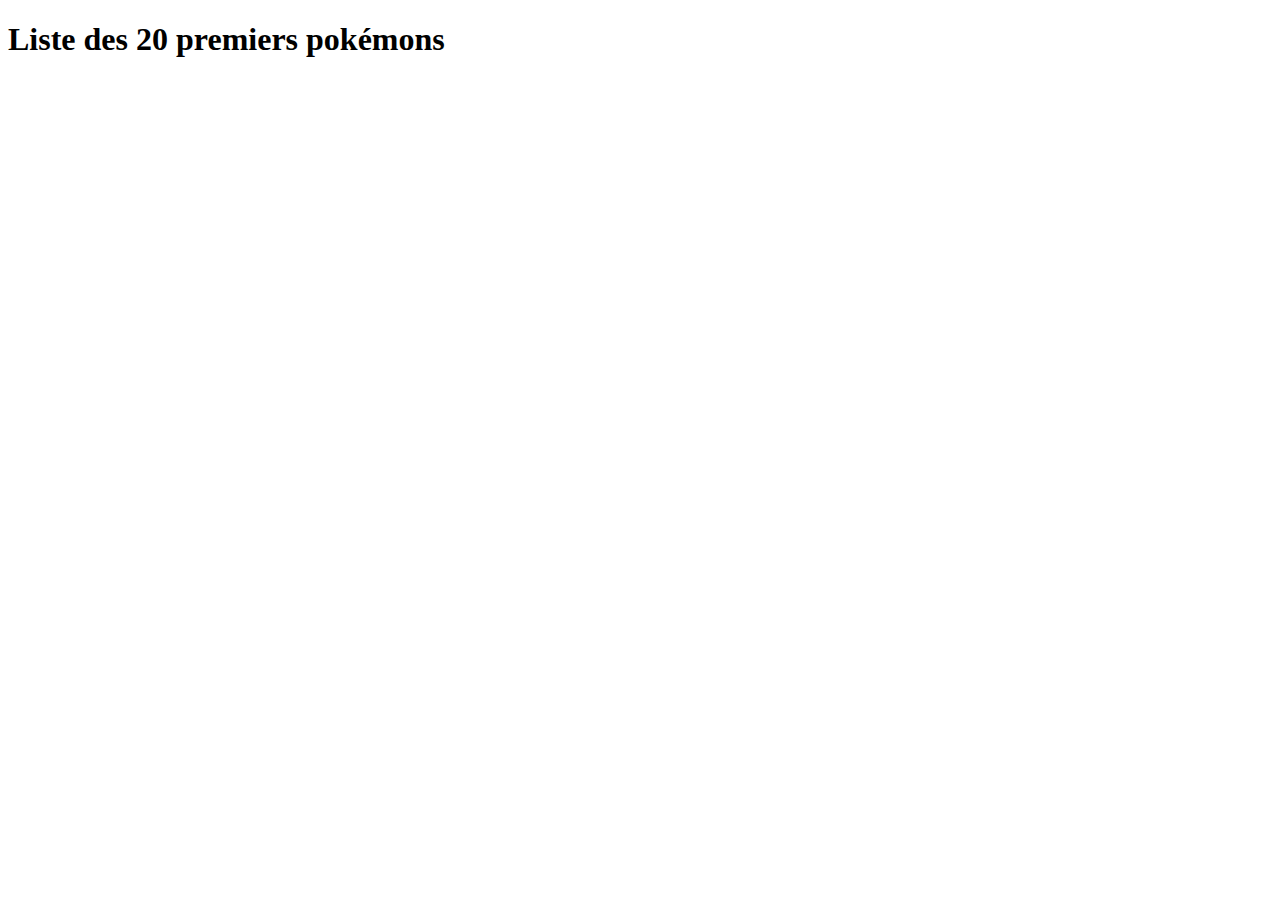
==== sous-dossier/API Fetch/index.html @ 808b2932 "pkmn4" ====
<!DOCTYPE html>
<html lang="en">
<head>
    <meta charset="UTF-8">
    <meta name="viewport" content="width=device-width, initial-scale=1.0">
    <title>Document</title>
    <link rel="stylesheet" href="style.css">
</head>
<body>
    <h1>Liste des 20 premiers pokémons</h1>
    <ul class="pokeList"></ul>

    <script src="script.js"></script>
</body>
</html>
---- sous-dossier/API Fetch/style.css ----
.pokeList div {
    display: flex;
}
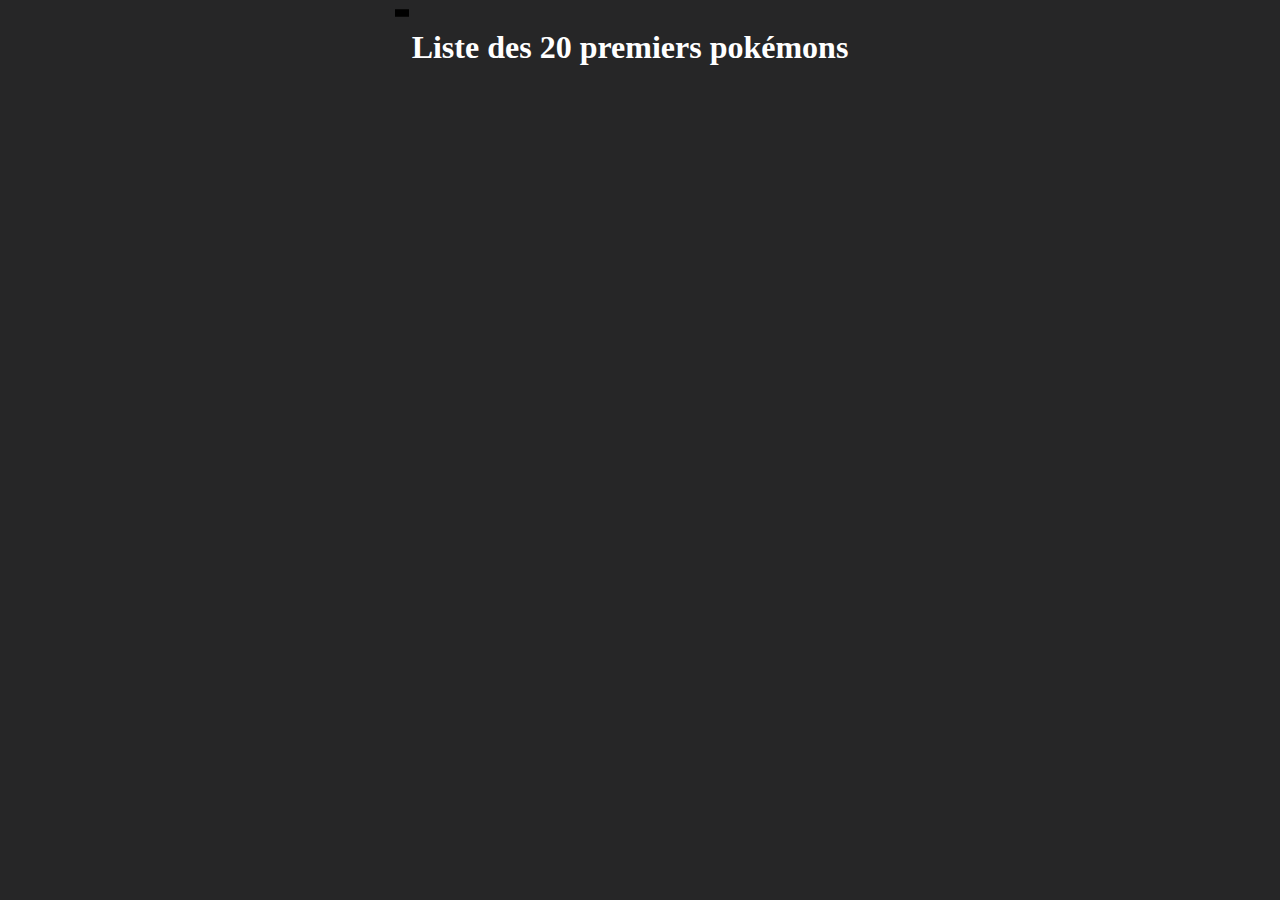
==== commit 13d2a7a2: "pkmn4" ====
--- a/sous-dossier/API Fetch/index.html
+++ b/sous-dossier/API Fetch/index.html
@@ -7,6 +7,12 @@
     <link rel="stylesheet" href="style.css">
 </head>
 <body>
+
+    <div class="container-main">
+        <div class="container-left"></div>
+        <div class="container-right"></div>
+    </div>
+
     <h1>Liste des 20 premiers pokémons</h1>
     <ul class="pokeList"></ul>
 
--- a/sous-dossier/API Fetch/style.css
+++ b/sous-dossier/API Fetch/style.css
@@ -1,3 +1,22 @@
+body {
+    display: flex;
+    background-color: rgb(38, 38, 39);
+    justify-content: center;
+    color: white;
+}
+
+.container-main {
+    display: flex;
+    flex-direction: column;
+    align-items: center;
+    height: fit-content;
+    width: fit-content;
+    scale: 0.7;
+    border: solid black 10px;
+    border-top: 0;
+}
+
+
 .pokeList div {
     display: flex;
 }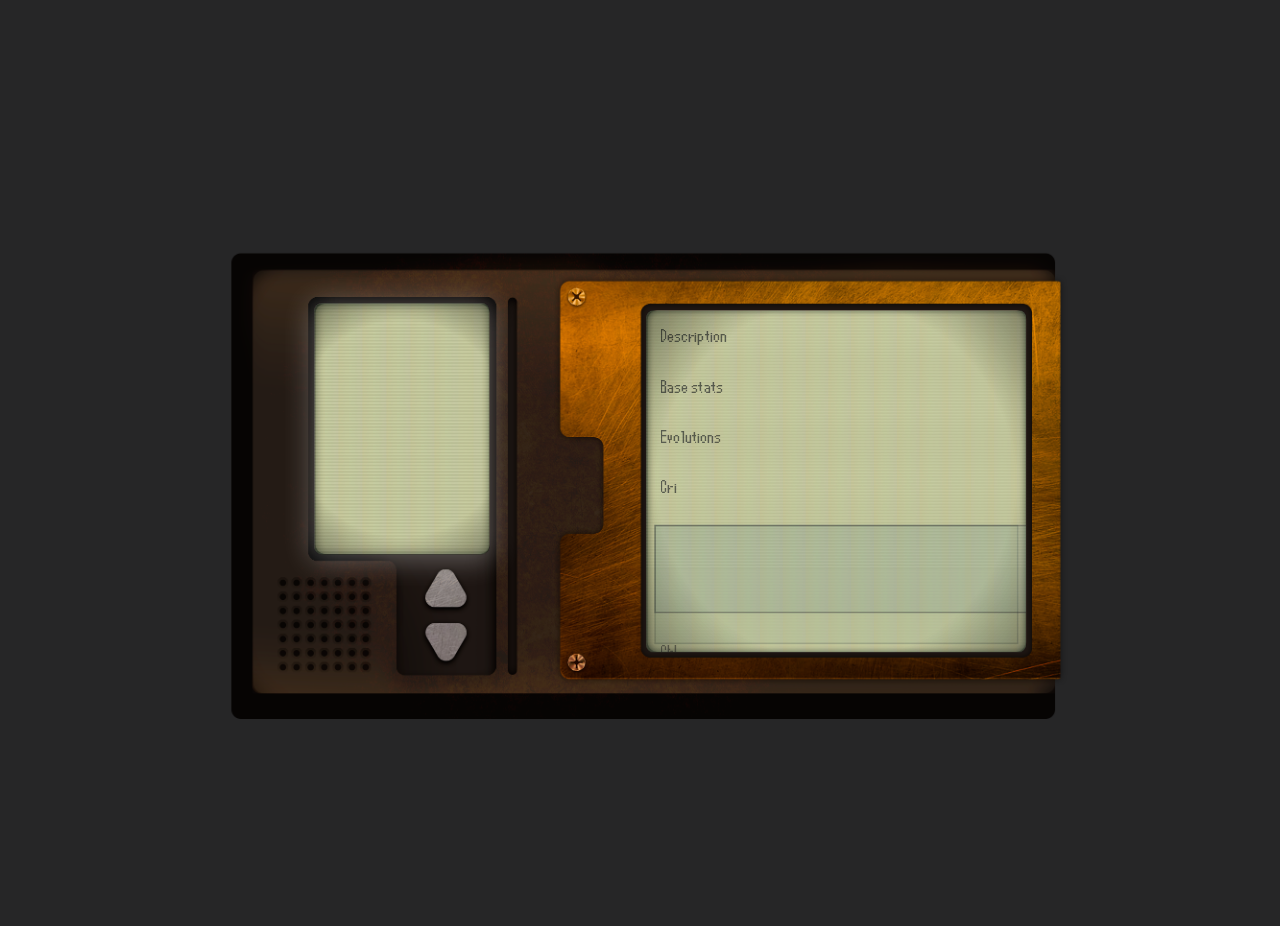
==== commit a3b8a2e4: "pkmn-list" ====
--- a/sous-dossier/API Fetch/index.html
+++ b/sous-dossier/API Fetch/index.html
@@ -7,13 +7,51 @@
     <link rel="stylesheet" href="style.css">
 </head>
 <body>
+    <h1>Liste des 20 premiers pokémons</h1>
+    <div class="container-main">
+        <div class="container-left">
+            <ul id="list" >
+            </ul>
+            <div class="overlays">
+                <div class="overlay  video-overlay"></div>
+                <div class="overlay"></div>
+                <div class="overlay-two"></div>
+                <div class="overlay-three"></div>
+            </div>
+        </div>
+        <div class="container-right">
+            <div class="pageItem">
+                <div class="menuList">
+                    <div class="itemMenu">
+                        <p>Description</p>
+                    </div>
+                    <div class="itemMenu">
+                        <p>Base stats</p>
+                    </div>
+                    <div class="itemMenu">
+                        <p>Evolutions</p>
+                    </div>
+                    <div class="itemMenu">
+                        <p>Cri</p>
+                    </div>
+                </div>
+                <div class="sprite">
+                    <!-- <img src="./imgs/250px-0001Bulbasaur (1).png" alt=""> -->
+                </div>
+                <div class="details">
+                    <div class="description"></div>
+                </div>
+                <div class="overlays">
+                    <div class="overlay  video-overlay"></div>
+                    <div class="overlay"></div>
+                    <div class="overlay-two"></div>
+                    <div class="overlay-three"></div>
+                </div>
+            </div>
+        </div>
 
-    <div class="container-main">
-        <div class="container-left"></div>
-        <div class="container-right"></div>
+        <img id="dex" src="./imgs/HUD/pokedexObjectUp2.png" alt="">
     </div>
-
-    <h1>Liste des 20 premiers pokémons</h1>
     <ul class="pokeList"></ul>
 
     <script src="script.js"></script>
--- a/sous-dossier/API Fetch/style.css
+++ b/sous-dossier/API Fetch/style.css
@@ -1,22 +1,330 @@
+
+@font-face {
+    font-family: "press";
+    src: url(./fonts/PressStart2P-Regular.ttf);
+}
+@font-face {
+    font-family: "pkmn";
+    src: url(./fonts/Pokemon\ X\ and\ Y.ttf);
+}
+
+
 body {
-    display: flex;
-    background-color: rgb(38, 38, 39);
-    justify-content: center;
-    color: white;
+  display: flex;
+  height: 100vh;
+  width: 100vw;
+  flex-direction: column;
+  background-color: rgb(38, 38, 39);
+  justify-content: center;
+  align-items: center;
+  overflow: hidden;
+  font-family: "pkmn";
+
 }
 
 .container-main {
+  display: flex;
+  flex-direction: column;
+  justify-self: center;
+  position: relative;
+  align-items: center;
+  height: fit-content;
+  width: fit-content;
+  scale: 0.8;
+  border-top: 0;
+}
+
+#dex {
+  z-index: 1;
+  scale: 0.6;
+  pointer-events:none;
+}
+
+.container-left {
+  display: flex;
+  flex-direction: column;
+  position: absolute;
+  top: 327px;
+  left: 543px;
+  position: absolute;
+  width: 219px;
+  height: 314px;
+  border-radius: 10px 10px 0 10px;
+  padding-top: 0;
+  z-index: 2;
+  border-radius: 10px 10px 10px 10px;
+  box-shadow: 0px 4px 35px 5px rgba(255, 255, 255, 0.288);
+  animation: screenFlick infinite 3000ms;
+}
+
+.container-left div {
+    border-radius: 10px 10px 10px 10px;
+}
+
+@keyframes screenFlick {
+  0% {
+    box-shadow: 0px 4px 35px 5px rgba(255, 255, 255, 0.315);
+  }
+  50% {
+    box-shadow: 0px 4px 35px 5px rgba(255, 255, 255, 0.432);
+  }
+  100% {
+    box-shadow: 0px 4px 35px 5px rgba(255, 255, 255, 0.315);
+  }
+}
+
+
+#list {
+    border-radius: 10px 10px 10px 10px;
     display: flex;
     flex-direction: column;
+    height: 100%;
+    font-size: 1.4em;
+    margin: 0;
+    padding: 0;
+    overflow-y: scroll;
+    scrollbar-width: none;
+    margin-bottom: 0;
+}
+
+#list li {
+  display: flex;
+  justify-content: space-between;
+    border-top: solid 2px rgba(0, 0, 0, 0.233);
+    padding: 20px 0 20px 0;
+    width: 100%;
+}
+
+li img {
+  object-fit: contain;
+}
+li p {
+  object-fit: contain;
+  opacity: 0.4;
+  padding-left: 10px;
+}
+
+#list li.clicked{
+  background-color: rgba(0, 0, 0, 0.145);
+}
+
+/* #list li.clicked {
+
+} */
+
+.container-right {
+  display: flex;
+    position: absolute;
+    gap: 10px;
+    top: 325px;
+    left: 945px;
+    width: 500px;
+    height: 450px;
+    animation: screenFlick infinite 3000ms;
+    border-radius: 10px 10px 10px 10px;
+    z-index: 2;
+    scale: 0.95;
+  }
+  
+
+  
+
+.menuList {
+    display: flex;
+    flex-direction: column;
+    height: 100%;
+    padding: 0;
+    font-size: 1.4em;
+    overflow-y: scroll;
+    scrollbar-width: none;
+}
+.menuList div {
+    opacity: 0.4;
+    padding-left: 20px;
+    font-size: 1.25rem;
+}
+
+
+.sprite {
+    display: flex;
+    flex-direction: column;
+    justify-content: center;
     align-items: center;
-    height: fit-content;
-    width: fit-content;
-    scale: 0.7;
-    border: solid black 10px;
-    border-top: 0;
+    height: 100%;
+    gap: 5px;
+    font-size: 1.4em;
+    overflow-y: scroll;
+    scrollbar-width: none;
+
+}
+
+.sprite img {
+  scale: 1.7;
+
+}
+
+.details {
+    display: flex;
+    grid-column: 1 / span 2;
+    width: 100%;
+    height: 100%;
+    overflow-y: scroll;
+    scrollbar-width: none;
+    justify-content: center ;
+    align-items: center;
+}
+
+.description {
+  height: 85%;
+  width: 95%;
+  border-radius: 0;
+  border: 2px solid rgba(0, 0, 0, 0.233);
+  background-color: #8da09825;
+}
+
+.description p {
+  padding: 10px;
+  opacity: 0.6;
+  margin: 0;
+  font-size: 1.3rem;
+}
+
+
+.pageItem {
+    display: grid;
+    width: 500px;
+    height: 100%;
+    grid-template-columns: 40% 60%;
+    grid-template-rows: 60% 40%;
 }
 
 
 .pokeList div {
-    display: flex;
-}+  display: flex;
+}
+
+
+.overlays {
+  height: 100%;
+  width: 100%;
+  position: absolute;
+  display: flex;
+  pointer-events: none;
+  border-radius: 10px 10px 10px 10px;
+}
+
+
+
+.overlay {
+  height: 100%;
+  width: 100%;
+  z-index: 9;
+  position: absolute;
+  filter: sepia(10%);
+  filter: hue-rotate(20deg);
+  backdrop-filter: blur(0.5px);
+  background: rgb(255, 255, 255);
+  background: radial-gradient(
+    circle,
+    rgba(255, 255, 255, 0) 70%,
+    rgba(0, 0, 0, 0.316) 100%
+  );
+  border-radius: 10px 10px 10px 10px;
+  pointer-events: none;
+}
+
+
+.video-overlay {
+  background: linear-gradient(rgba(18, 16, 16, 0) 50%, rgba(0, 0, 0, 0.25) 50%),
+  linear-gradient(
+    90deg,
+    rgba(255, 0, 0, 0.06),
+    rgba(0, 255, 0, 0.02),
+    rgba(0, 0, 255, 0.06)
+  );
+  width: 100%;
+  height: 100%;
+  background-color: #a6a6a6;
+  background-size: 100% 4px, 30px 100%;
+  z-index: 1;
+  animation: flicker 100ms infinite;
+  filter: hue-rotate(10deg);
+  opacity: 22%;
+  border-radius: 10px 10px 10px 10px;
+}
+.video-overlay:after {
+  content: "";
+  position: absolute;
+  top: 0;
+  left: 0;
+  width: 100%;
+  height: 100%;
+  background: rgb(255, 255, 255);
+  background: radial-gradient(
+    circle,
+    rgba(255, 255, 255, 0) 70%,
+    rgba(0, 0, 0, 0.316) 100%
+  );
+  z-index: 2;
+  border-radius: 10px 10px 10px 10px;
+}
+
+
+.overlay-two {
+  height: 100%;
+  width: 100%;
+  background-color: #ff7300;
+  filter: opacity(5%);
+  mix-blend-mode: multiply;
+  position: absolute;
+  pointer-events: none;
+  border-radius: 10px 10px 10px 10px;
+}
+.overlay-three {
+  height: 100%;
+  width: 100%;
+  background-color: #58fcb2;
+  filter: opacity(8%);
+  mix-blend-mode: color-burn;
+  position: absolute;
+  border-radius: 10px 10px 10px 10px;
+  pointer-events: none;
+}
+.overlay-four {
+  height: 100%;
+  width: 100%;
+  position: absolute;
+  pointer-events: none;
+  background-color: #e7e7e713;
+  mix-blend-mode: hard-light;
+  border-radius: 10px 10px 10px 10px;
+  filter: drop-shadow(0 0 5rem rgb(255, 238, 182));
+}
+
+
+
+@keyframes flicker {
+  0% {
+    transform: translateY(1px);
+  }
+  100% {
+    transform: translateY(0px);
+  }
+}
+@keyframes flicker2 {
+  0% {
+    transform: translateY(0.6px);
+  }
+  100% {
+    transform: translateY(0px);
+  }
+}
+@keyframes flicker3 {
+  0% {
+    transform: translateY(0.3px);
+  }
+  100% {
+    transform: translateY(0px);
+  }
+}
+
